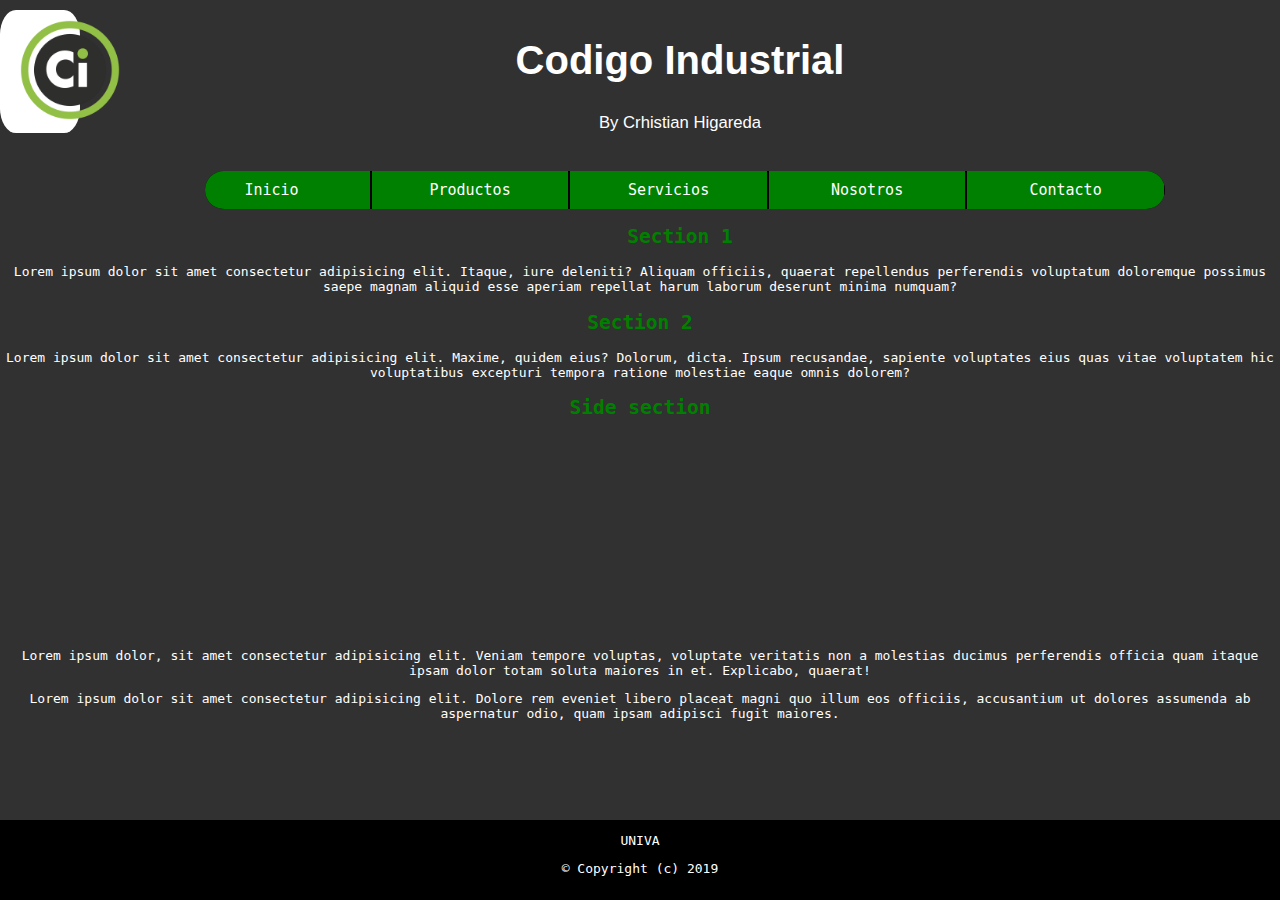
==== Nosotros.html @ 743f58b5 "Submitting initial template for final project" ====
<!DOCTYPE html>
<html lang="en">

<head>
    <meta charset="UTF-8">
    <meta name="viewport" content="width=device-width, initial-scale=1.0">
    <meta http-equiv="X-UA-Compatible" content="ie=edge">
    <title>Código Industrial</title>
    <link rel="stylesheet" href="CSS/mystyles.css">
</head>

<body>
    <div>
        <header>
            <aside id="logo">
                <img id="logo" src="Images/CI.png" alt="">
            </aside>
            <article>
                <h1>Codigo Industrial</h1>
                <small>By Crhistian Higareda</small>
            </article>
        </header>
        <nav id= "navbar">
            <ul class="list-sm"></ul>
            <ul>
                <li><a href="file:///C:/Users/ADM.z647784/219-2.PII-Proyecto/Inicio.html">Inicio</a></li>
                <li><a href="file:///C:/Users/ADM.z647784/219-2.PII-Proyecto/Productos.html">Productos</a></li>
                <li><a href="file:///C:/Users/ADM.z647784/219-2.PII-Proyecto/Servicios.html">Servicios</a></li>
                <li><a href="file:///C:/Users/ADM.z647784/219-2.PII-Proyecto/Nosotros.html">Nosotros</a></li>
                <li><a href="file:///C:/Users/ADM.z647784/219-2.PII-Proyecto/Contacto.html">Contacto</a></li>
            </ul>
        </nav>
        <section>
            <h2>Section 1</h2>
            <p>Lorem ipsum dolor sit amet consectetur adipisicing elit. Itaque, iure deleniti? Aliquam officiis,
                quaerat repellendus perferendis voluptatum doloremque possimus saepe magnam aliquid esse aperiam
                repellat harum laborum deserunt minima numquam?</p>
        </section>
        <section>
            <h2>Section 2</h2>
            <p>Lorem ipsum dolor sit amet consectetur adipisicing elit. Maxime, quidem eius? Dolorum, dicta. Ipsum
                recusandae, sapiente voluptates eius quas vitae voluptatem hic voluptatibus excepturi tempora ratione
                molestiae eaque omnis dolorem?</p>
        </section>
        <aside>
            <h2>Side section</h2>
            <a href=""><img id="valvulas" src="images/Valves.jpg" alt=""></a>
            <p>Lorem ipsum dolor, sit amet consectetur adipisicing elit. Veniam tempore voluptas, voluptate veritatis
                non a molestias ducimus perferendis officia quam itaque ipsam dolor totam soluta maiores in et.
                Explicabo, quaerat!</p>
            <p>Lorem ipsum dolor sit amet consectetur adipisicing elit. Dolore rem eveniet libero placeat magni quo
                illum eos officiis, accusantium ut dolores assumenda ab aspernatur odio, quam ipsam adipisci fugit
                maiores.</p>
        </aside>
        <footer>
            <p>UNIVA</p>
            <p>&copy; Copyright (c) 2019</p>
        </footer>
    </div>
</body>

</html>
---- CSS/mystyles.css ----
body{
    background-color: rgba(0, 0, 0, 0.808);
    color: rgb(255, 255, 255);
    font-family: monospace;
    display: block;
    margin: auto;
}

aside#logo{
    background-color: white;
    width: 80px;
    border-radius: 20%;
    float: left;
    margin-bottom: 10%;
}

body>div>header>article{
    padding-top: 1px;
    margin-bottom: 3%;
    margin-top: 10px;
    font-size: 20px;
    text-align: center;
    font-family: -apple-system, BlinkMacSystemFont, 'Segoe UI', Roboto, Oxygen, Ubuntu, Cantarell, 'Open Sans', 'Helvetica Neue', sans-serif
}

img#logo{
    margin-left: 10px;
    padding: 10px;
    height: 100px;
}

#navbar{
    background-color: black;
    left: 0;
    top: 0;
    display: block;
    width: 75%;
    overflow: hidden;
    border-radius: 40px;
    text-align: center;
    margin-left: 16%;
}

nav>ul>li>a{
    padding-top: 10px;
    padding-bottom: 10px;
    display: inline-block;
    text-decoration: none;
    font-size: 15px;
    text-align: center;
    width: 99%;
}

a{
    text-decoration: none;
    background-color: green;
    color: white;
    width: 100px;
}

a:hover{
    /*color:greenyellow;*/
    background-color: white;
    color: red;
}

nav>ul{
    list-style: none;
    margin: 0;
    padding: 0;
    margin-left: -2.5em;
}

nav>ul>li{
    list-style-type: none;
    float: left;
    width: 20%;
    text-align: center;
}


ul.list-sm{
    display: block;
}

#valvulas{
    opacity: 0.8;
    display: block;
    margin: auto;
    height: 200px;
}

h2{
    color: green;
    text-align: center;
}

p{
    text-align: center;
}

#mision{
    float: left;
    width: 30%;
    margin-left: 15%;
    padding-top: 2%;
}

#vision{
float: right;
width: 30%;
margin-right: 15%;
padding-top: 2%;
}

#side{
    display: inline-block;
    margin: 0 auto;
    width: 100%;
}

#imagencontacto{
    opacity: 0.8;
    display: block;
    margin: auto;
    float: left;
    height: 300px;
    width: 450px;
}

#seccioncontacto{
    margin-top: 3%;
}

body>div>footer{
    background-color: black;
    position: absolute;
    bottom: 0;
    width: 100%;
    height: 80px;
    color: white;
}
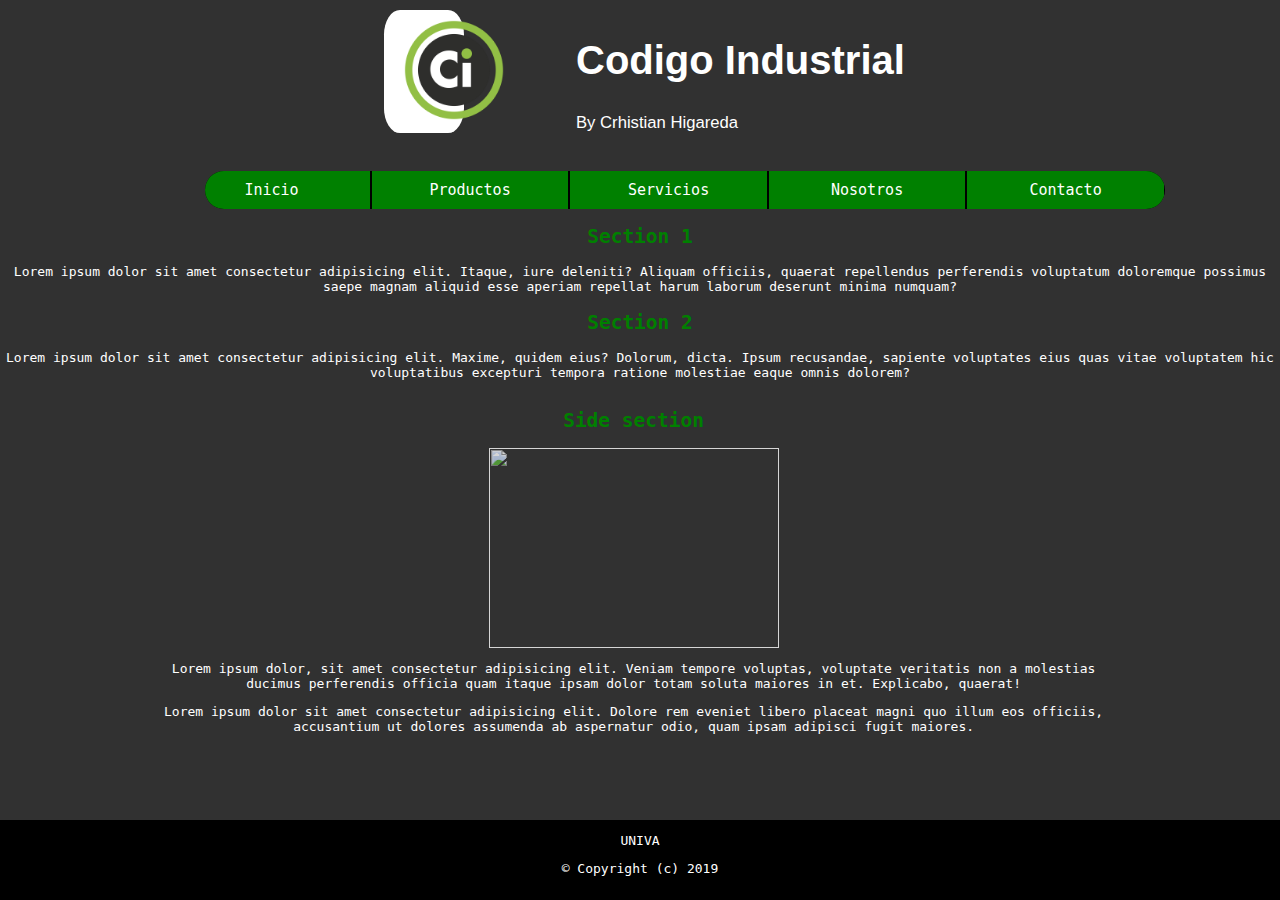
==== commit 5a186c7c: "final changes done on last minute Feb 05" ====
--- a/Nosotros.html
+++ b/Nosotros.html
@@ -42,7 +42,7 @@
                 recusandae, sapiente voluptates eius quas vitae voluptatem hic voluptatibus excepturi tempora ratione
                 molestiae eaque omnis dolorem?</p>
         </section>
-        <aside>
+        <aside id="side">
             <h2>Side section</h2>
             <a href=""><img id="valvulas" src="images/Valves.jpg" alt=""></a>
             <p>Lorem ipsum dolor, sit amet consectetur adipisicing elit. Veniam tempore voluptas, voluptate veritatis
--- a/CSS/mystyles.css
+++ b/CSS/mystyles.css
@@ -11,7 +11,7 @@
     width: 80px;
     border-radius: 20%;
     float: left;
-    margin-bottom: 10%;
+    margin-left: 30%;
 }
 
 body>div>header>article{
@@ -19,7 +19,8 @@
     margin-bottom: 3%;
     margin-top: 10px;
     font-size: 20px;
-    text-align: center;
+    text-align: left;
+    margin-left: 45%;
     font-family: -apple-system, BlinkMacSystemFont, 'Segoe UI', Roboto, Oxygen, Ubuntu, Cantarell, 'Open Sans', 'Helvetica Neue', sans-serif
 }
 
@@ -88,6 +89,7 @@
     display: block;
     margin: auto;
     height: 200px;
+    width: 290px;
 }
 
 h2{
@@ -116,7 +118,40 @@
 #side{
     display: inline-block;
     margin: 0 auto;
-    width: 100%;
+    width: 75%;
+    margin-left: 12%;
+}
+
+#cuerpoproductos{
+text-align: center;
+}
+
+#productosseccion1{
+width: 20%;
+float: left;
+}
+
+#productosseccion2{
+width: 20%;
+float: center;
+}
+
+#productosseccion3{
+width: 20%;
+float: right;
+}
+
+#seccionservicios{
+    margin-top: 3%;
+}
+
+#ingenieriaindustrial{
+    opacity: 0.8;
+    display: block;
+    margin: auto;
+    float: left;
+    height: 300px;
+    width: 450px;
 }
 
 #imagencontacto{
